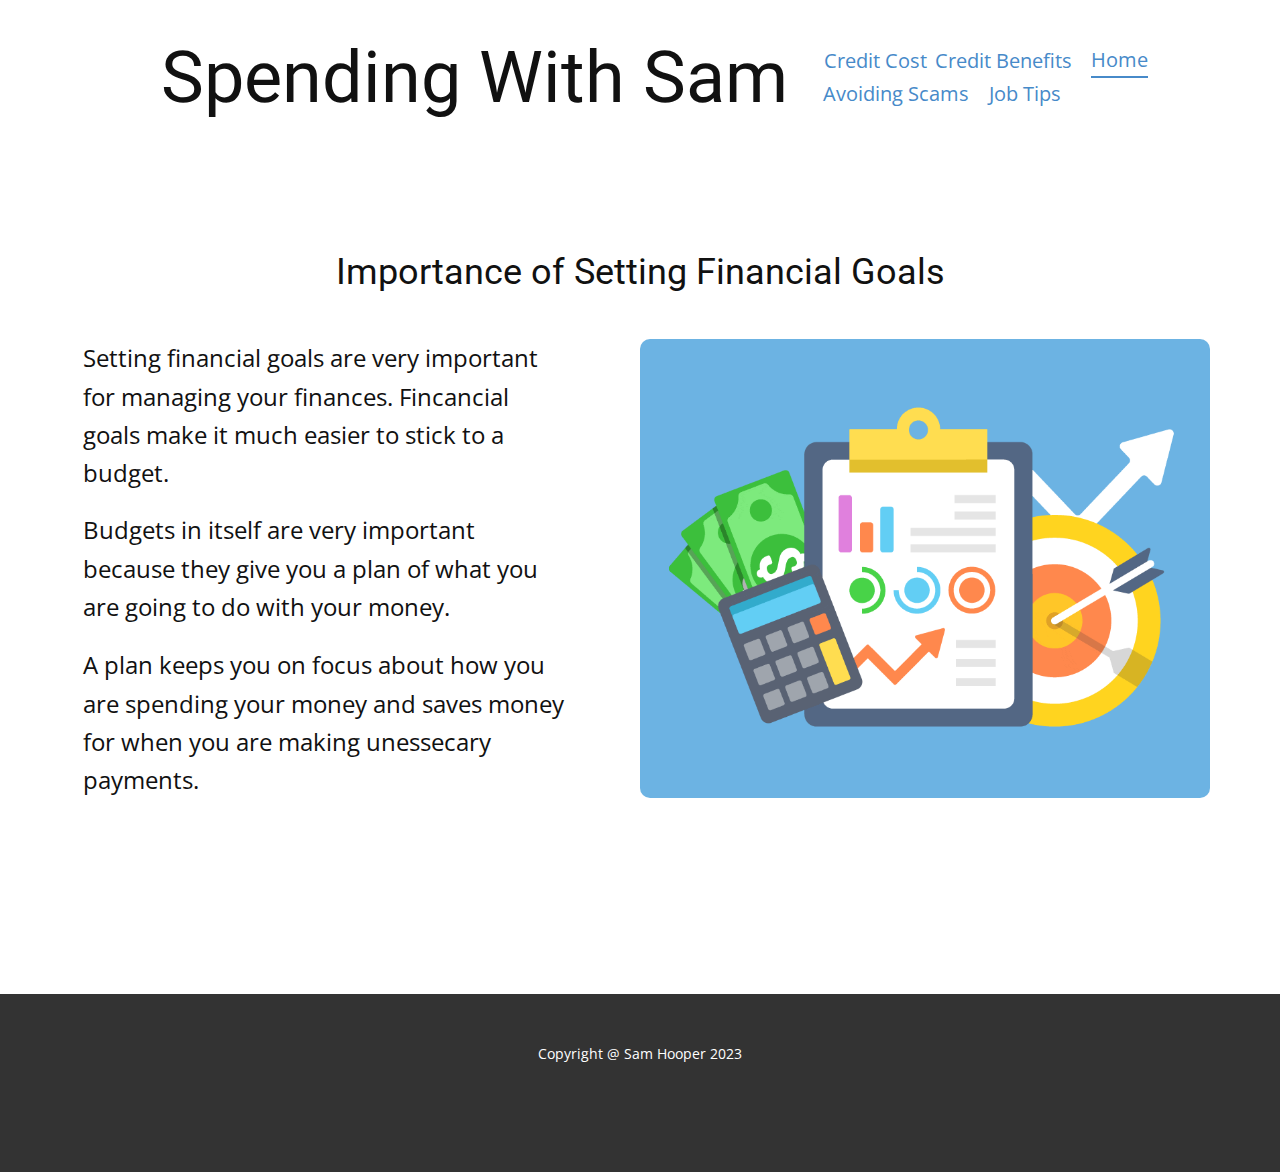
==== index.html @ 7d826d8c "Made the website." ====
<!DOCTYPE html>
<html style="font-size: 16px;" lang="en"><head>
    <meta name="viewport" content="width=device-width, initial-scale=1.0">
    <meta charset="utf-8">
    <meta name="keywords" content="Spending with Sam, Costs and Benefits of Credit">
    <meta name="description" content="">
    <title>Home</title>
    <link rel="stylesheet" href="nicepage.css" media="screen">
<link rel="stylesheet" href="Home.css" media="screen">
    <script class="u-script" type="text/javascript" src="jquery.js" defer=""></script>
    <script class="u-script" type="text/javascript" src="nicepage.js" defer=""></script>
    <meta name="generator" content="Nicepage 5.9.10, nicepage.com">
    <link id="u-theme-google-font" rel="stylesheet" href="https://fonts.googleapis.com/css?family=Roboto:100,100i,300,300i,400,400i,500,500i,700,700i,900,900i|Open+Sans:300,300i,400,400i,500,500i,600,600i,700,700i,800,800i">
    
    
    <script type="application/ld+json">{
		"@context": "http://schema.org",
		"@type": "Organization",
		"name": "",
		"logo": "images/default-logo.png"
}</script>
    <meta name="theme-color" content="#478ac9">
    <meta property="og:title" content="Home">
    <meta property="og:type" content="website">
  <meta data-intl-tel-input-cdn-path="intlTelInput/"></head>
  <body data-home-page="Home.html" data-home-page-title="Home" class="u-body u-xl-mode" data-lang="en"><header class="u-clearfix u-header u-header" id="sec-0305"><div class="u-clearfix u-sheet u-sheet-1">
        <a href="https://nicepage.com" class="u-image u-logo u-image-1">
          <img src="images/default-logo.png" class="u-logo-image u-logo-image-1">
        </a>
        <nav class="u-menu u-menu-dropdown u-offcanvas u-menu-1">
          <div class="menu-collapse" style="font-size: 1rem; letter-spacing: 0px;">
            <a class="u-button-style u-custom-left-right-menu-spacing u-custom-padding-bottom u-custom-top-bottom-menu-spacing u-nav-link u-text-active-palette-1-base u-text-hover-palette-2-base" href="#">
              <svg class="u-svg-link" viewBox="0 0 24 24"><use xmlns:xlink="http://www.w3.org/1999/xlink" xlink:href="#menu-hamburger"></use></svg>
              <svg class="u-svg-content" version="1.1" id="menu-hamburger" viewBox="0 0 16 16" x="0px" y="0px" xmlns:xlink="http://www.w3.org/1999/xlink" xmlns="http://www.w3.org/2000/svg"><g><rect y="1" width="16" height="2"></rect><rect y="7" width="16" height="2"></rect><rect y="13" width="16" height="2"></rect>
</g></svg>
            </a>
          </div>
          <div class="u-nav-container">
            <ul class="u-nav u-unstyled u-nav-1"><li class="u-nav-item"><a class="u-button-style u-nav-link u-text-active-palette-1-base u-text-hover-palette-2-base" href="Home.html" style="padding: 10px 20px;">Home</a>
</li><li class="u-nav-item"><a class="u-button-style u-nav-link u-text-active-palette-1-base u-text-hover-palette-2-base" href="Credit-Benefits.html" style="padding: 10px 20px;">Credit Benefits</a>
</li><li class="u-nav-item"><a class="u-button-style u-nav-link u-text-active-palette-1-base u-text-hover-palette-2-base" href="Credit-Cost.html" style="padding: 10px 20px;">Credit Cost</a>
</li><li class="u-nav-item"><a class="u-button-style u-nav-link u-text-active-palette-1-base u-text-hover-palette-2-base" href="Avoiding-Scams.html" style="padding: 10px 20px;">Avoiding Scams</a>
</li><li class="u-nav-item"><a class="u-button-style u-nav-link u-text-active-palette-1-base u-text-hover-palette-2-base" href="Job-Tips.html" style="padding: 10px 20px;">Job Tips</a>
</li></ul>
          </div>
          <div class="u-nav-container-collapse">
            <div class="u-black u-container-style u-inner-container-layout u-opacity u-opacity-95 u-sidenav">
              <div class="u-inner-container-layout u-sidenav-overflow">
                <div class="u-menu-close"></div>
                <ul class="u-align-center u-nav u-popupmenu-items u-unstyled u-nav-2"><li class="u-nav-item"><a class="u-button-style u-nav-link" href="Home.html">Home</a>
</li><li class="u-nav-item"><a class="u-button-style u-nav-link" href="Credit-Benefits.html">Credit Benefits</a>
</li><li class="u-nav-item"><a class="u-button-style u-nav-link" href="Credit-Cost.html">Credit Cost</a>
</li><li class="u-nav-item"><a class="u-button-style u-nav-link" href="Avoiding-Scams.html">Avoiding Scams</a>
</li><li class="u-nav-item"><a class="u-button-style u-nav-link" href="Job-Tips.html">Job Tips</a>
</li></ul>
              </div>
            </div>
            <div class="u-black u-menu-overlay u-opacity u-opacity-70"></div>
          </div>
        </nav>
        <h1 class="u-text u-text-default u-text-1">Spending With Sam</h1>
        <a href="Credit-Cost.html" class="u-border-1 u-border-active-palette-2-base u-border-hover-palette-1-base u-border-no-left u-border-no-right u-border-no-top u-btn u-button-style u-none u-text-palette-1-base u-btn-1">Credit Cost</a>
        <a href="Credit-Benefits.html" class="u-border-1 u-border-active-palette-2-base u-border-hover-palette-1-base u-border-no-left u-border-no-right u-border-no-top u-btn u-button-style u-none u-text-palette-1-base u-btn-2">Credit Benefits</a>
        <a href="Avoiding-Scams.html" class="u-border-1 u-border-active-palette-2-base u-border-hover-palette-1-base u-border-no-left u-border-no-right u-border-no-top u-btn u-button-style u-none u-text-palette-1-base u-btn-3">Avoiding Scams</a>
        <a href="Job-Tips.html" class="u-border-1 u-border-active-palette-2-base u-border-hover-palette-1-base u-border-no-left u-border-no-right u-border-no-top u-btn u-button-style u-none u-text-palette-1-base u-btn-4">Job Tips</a>
        <a href="Home.html" class="u-active-none u-border-2 u-border-no-left u-border-no-right u-border-no-top u-border-palette-1-base u-bottom-left-radius-0 u-bottom-right-radius-0 u-btn u-btn-rectangle u-button-style u-hover-none u-none u-radius-0 u-top-left-radius-0 u-top-right-radius-0 u-btn-5">Home</a>
      </div></header>
    <section class="u-clearfix u-section-1" id="sec-c7f0">
      <div class="u-clearfix u-sheet u-sheet-1">
        <h3 class="u-text u-text-default u-text-1">Importance of Setting Financial Goals</h3>
        <img class="u-image u-image-round u-radius-10 u-image-1" src="images/Financial-Budget-Goals.webp" alt="" data-image-width="850" data-image-height="684">
        <p class="u-large-text u-text u-text-variant u-text-2">Setting financial goals are very important for managing your finances. Fincancial goals make it much easier to stick to a budget.&nbsp;<br>
          <br>
        </p>
        <p class="u-text u-text-3">Budgets in itself are very important because they give you a plan of what you are going to do with your money.</p>
        <p class="u-text u-text-4">A plan keeps you on focus about how you are spending your money and saves money for when you are making unessecary payments.&nbsp;</p>
      </div>
    </section>
    
    
    <footer class="u-align-center u-clearfix u-footer u-grey-80 u-footer" id="sec-6144"><div class="u-clearfix u-sheet u-sheet-1">
        <p class="u-small-text u-text u-text-variant u-text-1">Copyright @ Sam Hooper 2023</p>
      </div></footer>
    <section class="u-backlink u-clearfix u-grey-80">
      <a class="u-link" href="https://nicepage.com/website-templates" target="_blank">

</body></html>
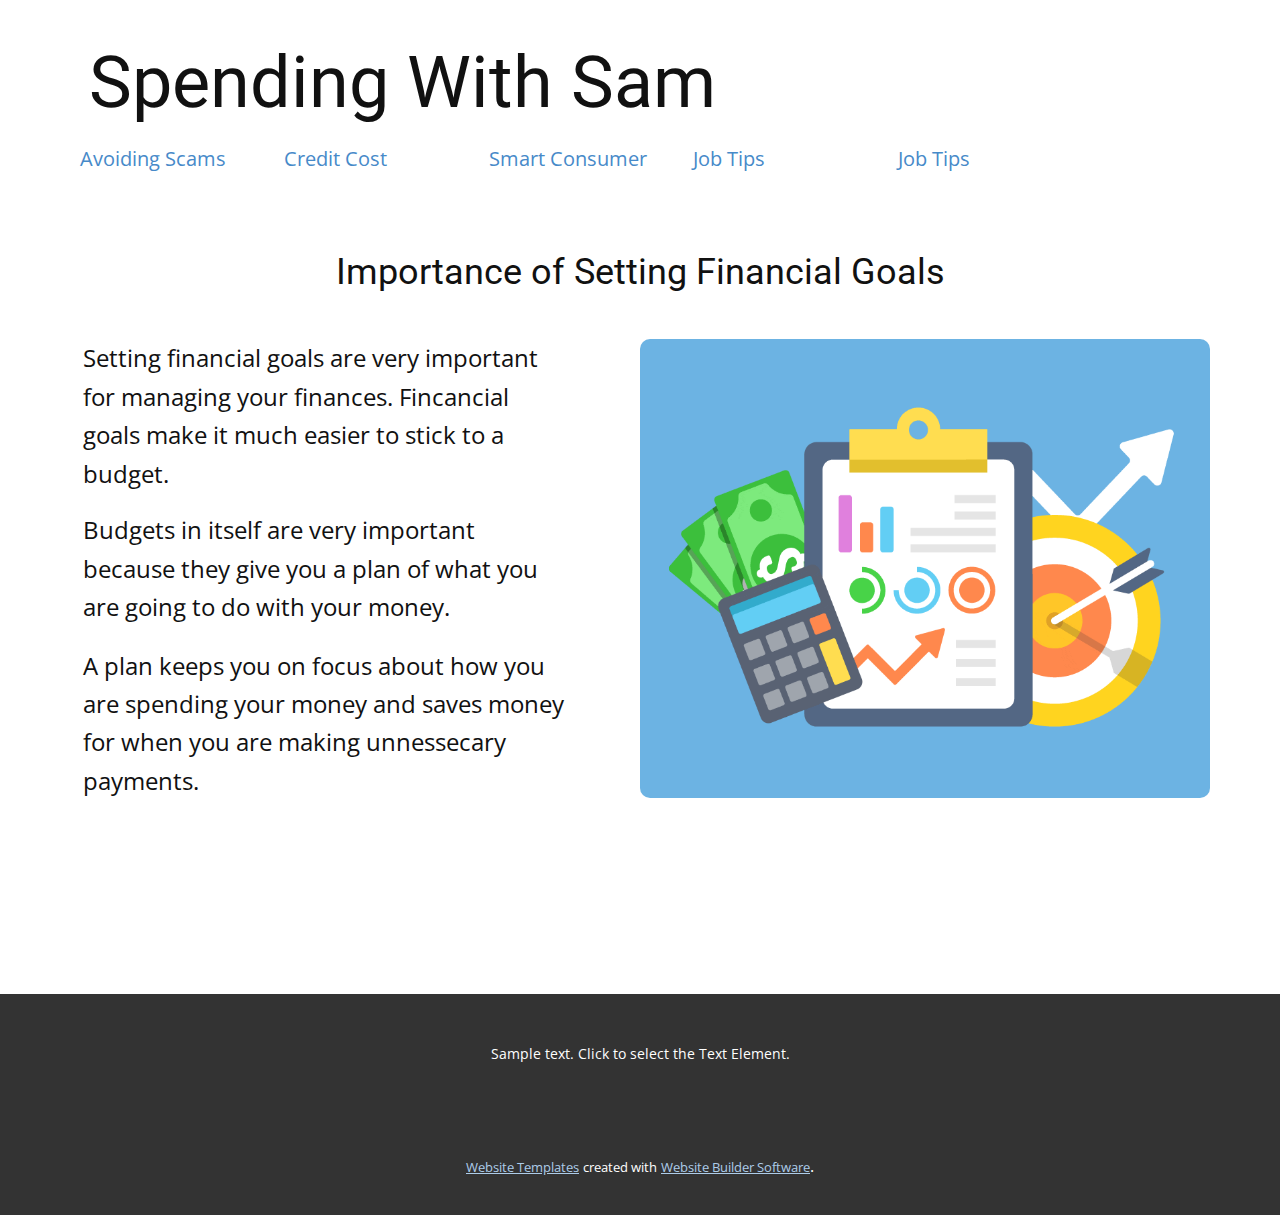
==== commit 426d3427: "Fixed and changed the website" ====
--- a/index.html
+++ b/index.html
@@ -37,10 +37,10 @@
           </div>
           <div class="u-nav-container">
             <ul class="u-nav u-unstyled u-nav-1"><li class="u-nav-item"><a class="u-button-style u-nav-link u-text-active-palette-1-base u-text-hover-palette-2-base" href="Home.html" style="padding: 10px 20px;">Home</a>
-</li><li class="u-nav-item"><a class="u-button-style u-nav-link u-text-active-palette-1-base u-text-hover-palette-2-base" href="Credit-Benefits.html" style="padding: 10px 20px;">Credit Benefits</a>
 </li><li class="u-nav-item"><a class="u-button-style u-nav-link u-text-active-palette-1-base u-text-hover-palette-2-base" href="Credit-Cost.html" style="padding: 10px 20px;">Credit Cost</a>
 </li><li class="u-nav-item"><a class="u-button-style u-nav-link u-text-active-palette-1-base u-text-hover-palette-2-base" href="Avoiding-Scams.html" style="padding: 10px 20px;">Avoiding Scams</a>
 </li><li class="u-nav-item"><a class="u-button-style u-nav-link u-text-active-palette-1-base u-text-hover-palette-2-base" href="Job-Tips.html" style="padding: 10px 20px;">Job Tips</a>
+</li><li class="u-nav-item"><a class="u-button-style u-nav-link u-text-active-palette-1-base u-text-hover-palette-2-base" href="Smart-Cosumer.html" style="padding: 10px 20px;">Smart Cosumer</a>
 </li></ul>
           </div>
           <div class="u-nav-container-collapse">
@@ -48,10 +48,10 @@
               <div class="u-inner-container-layout u-sidenav-overflow">
                 <div class="u-menu-close"></div>
                 <ul class="u-align-center u-nav u-popupmenu-items u-unstyled u-nav-2"><li class="u-nav-item"><a class="u-button-style u-nav-link" href="Home.html">Home</a>
-</li><li class="u-nav-item"><a class="u-button-style u-nav-link" href="Credit-Benefits.html">Credit Benefits</a>
 </li><li class="u-nav-item"><a class="u-button-style u-nav-link" href="Credit-Cost.html">Credit Cost</a>
 </li><li class="u-nav-item"><a class="u-button-style u-nav-link" href="Avoiding-Scams.html">Avoiding Scams</a>
 </li><li class="u-nav-item"><a class="u-button-style u-nav-link" href="Job-Tips.html">Job Tips</a>
+</li><li class="u-nav-item"><a class="u-button-style u-nav-link" href="Smart-Cosumer.html">Smart Cosumer</a>
 </li></ul>
               </div>
             </div>
@@ -59,11 +59,35 @@
           </div>
         </nav>
         <h1 class="u-text u-text-default u-text-1">Spending With Sam</h1>
-        <a href="Credit-Cost.html" class="u-border-1 u-border-active-palette-2-base u-border-hover-palette-1-base u-border-no-left u-border-no-right u-border-no-top u-btn u-button-style u-none u-text-palette-1-base u-btn-1">Credit Cost</a>
-        <a href="Credit-Benefits.html" class="u-border-1 u-border-active-palette-2-base u-border-hover-palette-1-base u-border-no-left u-border-no-right u-border-no-top u-btn u-button-style u-none u-text-palette-1-base u-btn-2">Credit Benefits</a>
-        <a href="Avoiding-Scams.html" class="u-border-1 u-border-active-palette-2-base u-border-hover-palette-1-base u-border-no-left u-border-no-right u-border-no-top u-btn u-button-style u-none u-text-palette-1-base u-btn-3">Avoiding Scams</a>
-        <a href="Job-Tips.html" class="u-border-1 u-border-active-palette-2-base u-border-hover-palette-1-base u-border-no-left u-border-no-right u-border-no-top u-btn u-button-style u-none u-text-palette-1-base u-btn-4">Job Tips</a>
-        <a href="Home.html" class="u-active-none u-border-2 u-border-no-left u-border-no-right u-border-no-top u-border-palette-1-base u-bottom-left-radius-0 u-bottom-right-radius-0 u-btn u-btn-rectangle u-button-style u-hover-none u-none u-radius-0 u-top-left-radius-0 u-top-right-radius-0 u-btn-5">Home</a>
+        <div class="u-list u-list-1">
+          <div class="u-repeater u-repeater-1">
+            <div class="u-container-style u-list-item u-repeater-item">
+              <div class="u-container-layout u-similar-container u-container-layout-1">
+                <a href="Avoiding-Scams.html" class="u-border-1 u-border-active-palette-2-base u-border-hover-palette-1-base u-border-no-left u-border-no-right u-border-no-top u-btn u-button-style u-custom-item u-none u-text-palette-1-base u-btn-1">Avoiding Scams</a>
+              </div>
+            </div>
+            <div class="u-container-style u-list-item u-repeater-item">
+              <div class="u-container-layout u-similar-container u-container-layout-2">
+                <a href="Credit-Cost.html" class="u-border-1 u-border-active-palette-2-base u-border-hover-palette-1-base u-border-no-left u-border-no-right u-border-no-top u-btn u-button-style u-custom-item u-none u-text-palette-1-base u-btn-2">Credit Cost</a>
+              </div>
+            </div>
+            <div class="u-container-style u-list-item u-repeater-item">
+              <div class="u-container-layout u-similar-container u-container-layout-3">
+                <a href="#" class="u-border-1 u-border-active-palette-2-base u-border-hover-palette-1-base u-border-no-left u-border-no-right u-border-no-top u-btn u-button-style u-custom-item u-none u-text-palette-1-base u-btn-3">Smart Consumer</a>
+              </div>
+            </div>
+            <div class="u-container-style u-list-item u-repeater-item">
+              <div class="u-container-layout u-similar-container u-container-layout-4">
+                <a href="Job-Tips.html" class="u-border-1 u-border-active-palette-2-base u-border-hover-palette-1-base u-border-no-left u-border-no-right u-border-no-top u-btn u-button-style u-custom-item u-none u-text-palette-1-base u-btn-4">Job Tips</a>
+              </div>
+            </div>
+            <div class="u-container-style u-list-item u-repeater-item">
+              <div class="u-container-layout u-similar-container u-container-layout-5">
+                <a href="Job-Tips.html" class="u-border-1 u-border-active-palette-2-base u-border-hover-palette-1-base u-border-no-left u-border-no-right u-border-no-top u-btn u-button-style u-custom-item u-none u-text-palette-1-base u-btn-5">Job Tips</a>
+              </div>
+            </div>
+          </div>
+        </div>
       </div></header>
     <section class="u-clearfix u-section-1" id="sec-c7f0">
       <div class="u-clearfix u-sheet u-sheet-1">
@@ -73,15 +97,24 @@
           <br>
         </p>
         <p class="u-text u-text-3">Budgets in itself are very important because they give you a plan of what you are going to do with your money.</p>
-        <p class="u-text u-text-4">A plan keeps you on focus about how you are spending your money and saves money for when you are making unessecary payments.&nbsp;</p>
+        <p class="u-text u-text-4">A plan keeps you on focus about how you are spending your money and saves money for when you are making unnessecary payments.&nbsp;</p>
       </div>
     </section>
     
     
     <footer class="u-align-center u-clearfix u-footer u-grey-80 u-footer" id="sec-6144"><div class="u-clearfix u-sheet u-sheet-1">
-        <p class="u-small-text u-text u-text-variant u-text-1">Copyright @ Sam Hooper 2023</p>
+        <p class="u-small-text u-text u-text-variant u-text-1">Sample text. Click to select the Text Element.</p>
       </div></footer>
     <section class="u-backlink u-clearfix u-grey-80">
       <a class="u-link" href="https://nicepage.com/website-templates" target="_blank">
-
+        <span>Website Templates</span>
+      </a>
+      <p class="u-text">
+        <span>created with</span>
+      </p>
+      <a class="u-link" href="" target="_blank">
+        <span>Website Builder Software</span>
+      </a>. 
+    </section>
+  
 </body></html>--- a/nicepage.css
+++ b/nicepage.css
@@ -41357,42 +41357,72 @@
 }
 
 .u-header .u-text-1 {
-  margin: 59px auto 0 91px;
+  margin: 64px auto 0 19px;
+}
+
+.u-header .u-list-1 {
+  width: 1017px;
+  margin: 11px auto 45px 0;
+}
+
+.u-header .u-repeater-1 {
+  min-height: 53px;
+  grid-template-columns: calc(20% - 4px) calc(20% - 4px) calc(20% - 4px) calc(20% - 4px) calc(20% - 4px);
+  grid-gap: 5px 5px;
+}
+
+.u-header .u-container-layout-1 {
+  padding: 10px 73px 10px 10px;
 }
 
 .u-header .u-btn-1 {
   border-style: solid;
   font-size: 1.25rem;
-  margin: -72px 283px 0 auto;
+  margin: 0 auto 0 0;
   padding: 0;
+}
+
+.u-header .u-container-layout-2 {
+  padding: 10px 73px 10px 10px;
 }
 
 .u-header .u-btn-2 {
   border-style: solid;
   font-size: 1.25rem;
-  margin: -33px 138px 0 auto;
+  margin: 0 auto 0 0;
   padding: 0;
+}
+
+.u-header .u-container-layout-3 {
+  padding: 10px 73px 10px 10px;
 }
 
 .u-header .u-btn-3 {
   border-style: solid;
   font-size: 1.25rem;
-  margin: 0 241px 0 auto;
+  margin: 0 auto 0 0;
   padding: 0;
+}
+
+.u-header .u-container-layout-4 {
+  padding: 10px 73px 10px 10px;
 }
 
 .u-header .u-btn-4 {
   border-style: solid;
   font-size: 1.25rem;
-  margin: -33px 149px 0 auto;
+  margin: 0 auto 0 0;
   padding: 0;
+}
+
+.u-header .u-container-layout-5 {
+  padding: 10px 73px 10px 10px;
 }
 
 .u-header .u-btn-5 {
-  background-image: none;
   border-style: solid;
   font-size: 1.25rem;
-  margin: -67px 62px 60px auto;
+  margin: 0 auto 0 0;
   padding: 0;
 }
 @media (max-width: 1199px) {
@@ -41400,41 +41430,82 @@
     margin-top: -32px;
   }
 
-  .u-header .u-btn-1 {
-    margin-right: 83px;
+  .u-header .u-list-1 {
+    width: 940px;
   }
 
-  .u-header .u-btn-2 {
-    margin-top: -33px;
-    margin-right: 0;
+  .u-header .u-repeater-1 {
+    min-height: 49px;
+  }
+}
+@media (max-width: 991px) {
+  .u-header .u-list-1 {
+    width: 720px;
   }
 
-  .u-header .u-btn-3 {
-    margin-top: 0;
-    margin-right: 41px;
+  .u-header .u-repeater-1 {
+    min-height: 219px;
+    grid-template-columns: calc(33.3333% - 3.33333px) calc(33.3333% - 3.33333px) calc(33.3333% - 3.33333px);
   }
 
-  .u-header .u-btn-4 {
-    margin-top: -33px;
-    margin-right: 0;
+  .u-header .u-container-layout-1 {
+    padding-right: 30px;
   }
 
-  .u-header .u-btn-5 {
-    margin-top: -67px;
-    margin-right: 0;
-  }
-}
-@media (max-width: 991px) {
-  .u-header .u-btn-1 {
-    margin-right: 0;
+  .u-header .u-container-layout-2 {
+    padding-right: 30px;
   }
 
-  .u-header .u-btn-3 {
-    margin-right: 0;
-  }
-}
+  .u-header .u-container-layout-3 {
+    padding-right: 30px;
+  }
 
+  .u-header .u-container-layout-4 {
+    padding-right: 30px;
+  }
 
+  .u-header .u-container-layout-5 {
+    padding-right: 30px;
+  }
+}
+@media (max-width: 767px) {
+  .u-header .u-list-1 {
+    width: 540px;
+  }
+
+  .u-header .u-repeater-1 {
+    grid-template-columns: calc(50% - 2.5px) calc(50% - 2.5px);
+  }
+
+  .u-header .u-container-layout-1 {
+    padding-right: 10px;
+  }
+
+  .u-header .u-container-layout-2 {
+    padding-right: 10px;
+  }
+
+  .u-header .u-container-layout-3 {
+    padding-right: 10px;
+  }
+
+  .u-header .u-container-layout-4 {
+    padding-right: 10px;
+  }
+
+  .u-header .u-container-layout-5 {
+    padding-right: 10px;
+  }
+}
+@media (max-width: 575px) {
+  .u-header .u-list-1 {
+    width: 340px;
+  }
+
+  .u-header .u-repeater-1 {
+    grid-template-columns: 100%;
+  }
+}
  .u-footer {
   background-image: none;
 }
